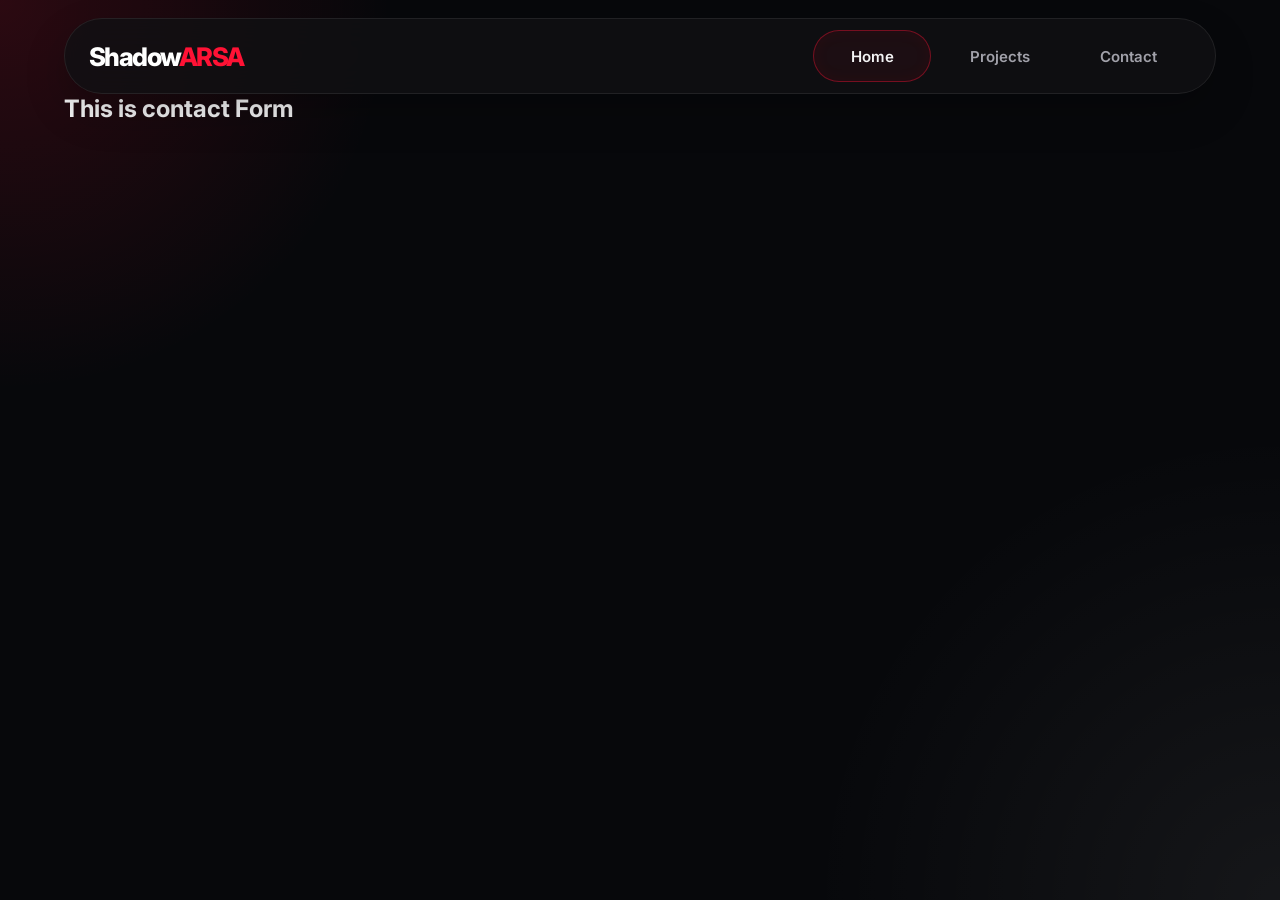
==== pages/contact.html @ 95776119 "will finish it today" ====
<!Doctype html>
<html lang="en">
  <head>
    <meta charset="UTF-8" />
    <meta name="viewport" content="width=device-width, initial-scale=1.0" />
    <meta name="description" content="ShadowARSA portfolio landing page" />
    <title>ShadowARSA</title>
    <link rel="icon" type="image/x-icon" href="../images/130658764" />
    <link rel="preconnect" href="https://fonts.googleapis.com" />
    <link rel="preconnect" href="https://fonts.gstatic.com" crossorigin />
    <link
      rel="stylesheet"
      href="https://cdnjs.cloudflare.com/ajax/libs/font-awesome/6.5.2/css/all.min.css"
      crossorigin="anonymous"
      referrerpolicy="no-referrer"
    />
    <link rel="stylesheet" href="projects.css" />
  </head>
  <body>
    <header class="navbar">
      <a href="#" class="logo">
        <span>Shadow<span class="red">ARSA</span></span>
      </a>

      <nav class="nav-links" aria-label="Main navigation">
        <a href="../index.html" class="nav-link active">
          <span>Home</span>
        </a>

        <a href="./projects.html" class="nav-link">
          <span>Projects</span>
        </a>

        <a href="./contact.html" class="nav-link">
          <span>Contact</span>
        </a>
      </nav>
    </header>
    <main>
        <section class="contact">
            <h1>This is contact Form</h1>
        </section>
    </main>
  </body>
  </html>
---- pages/projects.css ----
@import url("https://fonts.googleapis.com/css2?family=Inter:wght@400;500;600;700;800;900&family=Rock+Salt&display=swap");
:root {
  --bg: #07080b;
  --panel: rgba(17, 17, 19, 0.8);
  --panel-border: rgba(255, 255, 255, 0.08);
  --text: #f4f4f5;
  --muted: #a1a1aa;
  --soft: #d4d4d8;
  --accent: #ff1235;
  --accent-soft: rgba(255, 18, 53, 0.12);
  --shadow: rgba(0, 0, 0, 0.35);
}
*{
    margin: 0;
    padding: 0;
    box-sizing: border-box;
    font-family: "Rocky Salt", "Inter", sans-serif;
}
html {
  overflow: hidden;
}

body {
  min-height: 100vh;
  background:
    radial-gradient(
      circle at top left,
      rgba(255, 18, 53, 0.15),
      transparent 25%
    ),
    radial-gradient(
      circle at bottom right,
      rgba(255, 255, 255, 0.06),
      transparent 30%
    ),
    var(--bg);
  color: var(--text);
  font-family: "Rock Salt", "Segoe Print", cursive;
  padding: 18px 5% 40px;
}

img {
  display: block;
  max-width: 100%;
}

.navbar {
  width: min(1280px, 100%);
  height: 76px;
  margin: 0 auto;
  padding: 0 28px 0 24px;
  display: flex;
  align-items: center;
  justify-content: space-between;
  background: var(--panel);
  border: 1px solid var(--panel-border);
  border-radius: 999px;
  backdrop-filter: blur(18px);
  -webkit-backdrop-filter: blur(18px);
  box-shadow: 0 18px 40px rgba(0, 0, 0, 0.22);
  position: sticky;
  top: 12px;
  z-index: 10;
}

.logo {
  display: inline-flex;
  align-items: center;
  gap: 14px;
  color: #fff;
  text-decoration: none;
  font-size: clamp(1.2rem, 2vw, 1.7rem);
  font-weight: 800;
  letter-spacing: -0.06em;
  white-space: nowrap;
  font-family: "Rock Salt", "Segoe Print", cursive;
}

.red {
  color: var(--accent);
}

.logo-icon {
  width: 44px;
  height: 44px;
  display: flex;
  align-items: center;
  justify-content: center;
  border-radius: 50%;
  background: rgba(255, 18, 53, 0.12);
  border: 1px solid rgba(255, 18, 53, 0.25);
  color: var(--accent);
  font-size: 2rem;
  font-weight: 900;
  font-style: italic;
  font-family: "Rock Salt", cursive;
  box-shadow: 0 0 22px rgba(255, 18, 53, 0.2);
}

.nav-links {
  display: flex;
  align-items: center;
  justify-content: center;
  gap: 10px;
}

.nav-link {
  min-width: 118px;
  height: 52px;
  padding: 0 20px;
  display: inline-flex;
  align-items: center;
  justify-content: center;
  gap: 10px;
  border: 1px solid transparent;
  border-radius: 999px;
  color: var(--muted);
  text-decoration: none;
  font-size: 0.94rem;
  font-weight: 600;
  transition: all 0.3s ease;
  font-family: "Rock Salt", "Segoe Print", cursive;
}

.nav-link i {
  font-size: 0.88rem;
}

.nav-link.active,
.nav-link:hover {
  color: var(--text);
  border-color: rgba(255, 18, 53, 0.4);
  background: rgba(255, 18, 53, 0.06);
  box-shadow: inset 0 0 16px rgba(255, 18, 53, 0.05);
}

.nav-link.active i,
.nav-link:hover i {
  color: var(--accent);
}
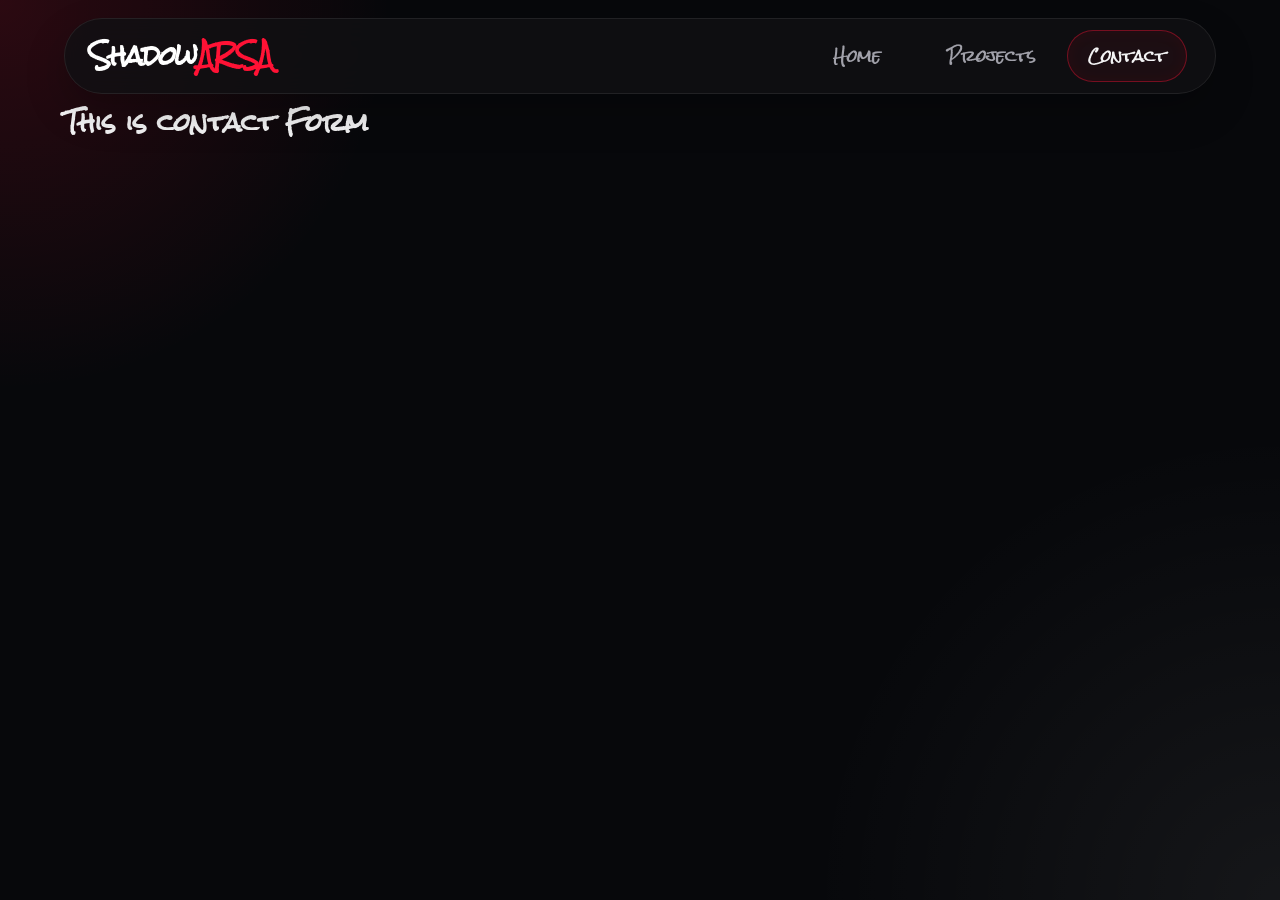
==== commit 6d2342ba: "making projects tab" ====
--- a/pages/contact.html
+++ b/pages/contact.html
@@ -14,7 +14,7 @@
       crossorigin="anonymous"
       referrerpolicy="no-referrer"
     />
-    <link rel="stylesheet" href="projects.css" />
+    <link rel="stylesheet" href="contact.css" />
   </head>
   <body>
     <header class="navbar">
@@ -23,7 +23,7 @@
       </a>
 
       <nav class="nav-links" aria-label="Main navigation">
-        <a href="../index.html" class="nav-link active">
+        <a href="../index.html" class="nav-link ">
           <span>Home</span>
         </a>
 
@@ -31,7 +31,7 @@
           <span>Projects</span>
         </a>
 
-        <a href="./contact.html" class="nav-link">
+        <a href="./contact.html" class="nav-link active">
           <span>Contact</span>
         </a>
       </nav>
--- a/pages/contact.css
+++ b/pages/contact.css
@@ -0,0 +1,140 @@
+@import url('https://fonts.googleapis.com/css2?family=Rock+Salt&display=swap');
+:root {
+  --bg: #07080b;
+  --panel: rgba(17, 17, 19, 0.8);
+  --panel-border: rgba(255, 255, 255, 0.08);
+  --text: #f4f4f5;
+  --muted: #a1a1aa;
+  --soft: #d4d4d8;
+  --accent: #ff1235;
+  --accent-soft: rgba(255, 18, 53, 0.12);
+  --shadow: rgba(0, 0, 0, 0.35);
+}
+*{
+    margin: 0;
+    padding: 0;
+    box-sizing: border-box;
+    font-family: "Rock Salt";
+}
+html {
+  overflow: hidden;
+}
+
+body {
+  min-height: 100vh;
+  background:
+    radial-gradient(
+      circle at top left,
+      rgba(255, 18, 53, 0.15),
+      transparent 25%
+    ),
+    radial-gradient(
+      circle at bottom right,
+      rgba(255, 255, 255, 0.06),
+      transparent 30%
+    ),
+    var(--bg);
+  color: var(--text);
+  font-family: "Rock Salt", "Segoe Print", cursive;
+  padding: 18px 5% 40px;
+}
+
+img {
+  display: block;
+  max-width: 100%;
+}
+
+.navbar {
+  width: min(1280px, 100%);
+  height: 76px;
+  margin: 0 auto;
+  padding: 0 28px 0 24px;
+  display: flex;
+  align-items: center;
+  justify-content: space-between;
+  background: var(--panel);
+  border: 1px solid var(--panel-border);
+  border-radius: 999px;
+  backdrop-filter: blur(18px);
+  -webkit-backdrop-filter: blur(18px);
+  box-shadow: 0 18px 40px rgba(0, 0, 0, 0.22);
+  position: sticky;
+  top: 12px;
+  z-index: 10;
+}
+
+.logo {
+  display: inline-flex;
+  align-items: center;
+  gap: 14px;
+  color: #fff;
+  text-decoration: none;
+  font-size: clamp(1.2rem, 2vw, 1.7rem);
+  font-weight: 800;
+  letter-spacing: -0.06em;
+  white-space: nowrap;
+  font-family: "Rock Salt", "Segoe Print", cursive;
+}
+
+.red {
+  color: var(--accent);
+}
+
+.logo-icon {
+  width: 44px;
+  height: 44px;
+  display: flex;
+  align-items: center;
+  justify-content: center;
+  border-radius: 50%;
+  background: rgba(255, 18, 53, 0.12);
+  border: 1px solid rgba(255, 18, 53, 0.25);
+  color: var(--accent);
+  font-size: 2rem;
+  font-weight: 900;
+  font-style: italic;
+  font-family: "Rock Salt", cursive;
+  box-shadow: 0 0 22px rgba(255, 18, 53, 0.2);
+}
+
+.nav-links {
+  display: flex;
+  align-items: center;
+  justify-content: center;
+  gap: 10px;
+}
+
+.nav-link {
+  min-width: 118px;
+  height: 52px;
+  padding: 0 20px;
+  display: inline-flex;
+  align-items: center;
+  justify-content: center;
+  gap: 10px;
+  border: 1px solid transparent;
+  border-radius: 999px;
+  color: var(--muted);
+  text-decoration: none;
+  font-size: 0.94rem;
+  font-weight: 600;
+  transition: all 0.3s ease;
+  font-family: "Rock Salt", "Segoe Print", cursive;
+}
+
+.nav-link i {
+  font-size: 0.88rem;
+}
+
+.nav-link.active,
+.nav-link:hover {
+  color: var(--text);
+  border-color: rgba(255, 18, 53, 0.4);
+  background: rgba(255, 18, 53, 0.06);
+  box-shadow: inset 0 0 16px rgba(255, 18, 53, 0.05);
+}
+
+.nav-link.active i,
+.nav-link:hover i {
+  color: var(--accent);
+}
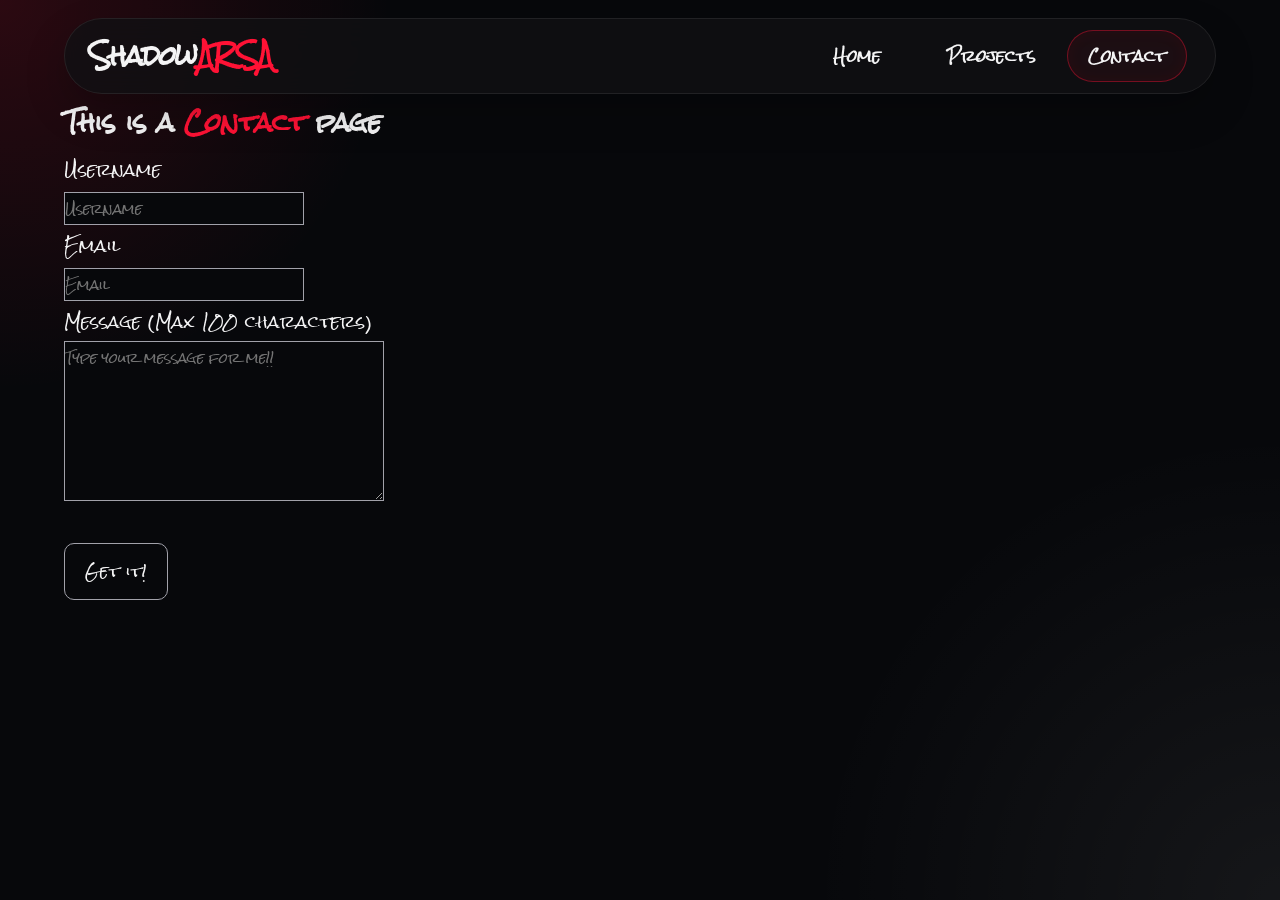
==== commit 3f919552: "completed the portfolio website" ====
--- a/pages/contact.html
+++ b/pages/contact.html
@@ -1,4 +1,4 @@
-<!Doctype html>
+<!doctype html>
 <html lang="en">
   <head>
     <meta charset="UTF-8" />
@@ -23,7 +23,7 @@
       </a>
 
       <nav class="nav-links" aria-label="Main navigation">
-        <a href="../index.html" class="nav-link ">
+        <a href="../index.html" class="nav-link">
           <span>Home</span>
         </a>
 
@@ -37,9 +37,22 @@
       </nav>
     </header>
     <main>
-        <section class="contact">
-            <h1>This is contact Form</h1>
-        </section>
+      <section class="contact">
+        <h2 class="contactHead">This is a <span>Contact</span> page </h2>
+        <form action="#">
+          <label for="text">Username</label><br>
+          <input type="text" name="text" id="textInput" placeholder="Username">
+          <br>
+          <label for="email">Email</label><br>
+          <input type="email" name="email" id="emailInput" placeholder="Email">
+          <br>
+          <label for="text">Message (Max 100 characters)</label><br>
+          <textarea name="text" id="textBox" maxlength="100" placeholder="Type your message for me!!"></textarea><br><br>
+          <a href="./thankyou.html" class="subBtn"
+              >Get it!</a
+            >
+        </form>
+      </section>
     </main>
   </body>
-  </html>+</html>
--- a/pages/contact.css
+++ b/pages/contact.css
@@ -1,4 +1,4 @@
-@import url('https://fonts.googleapis.com/css2?family=Rock+Salt&display=swap');
+@import url("https://fonts.googleapis.com/css2?family=Rock+Salt&display=swap");
 :root {
   --bg: #07080b;
   --panel: rgba(17, 17, 19, 0.8);
@@ -10,11 +10,12 @@
   --accent-soft: rgba(255, 18, 53, 0.12);
   --shadow: rgba(0, 0, 0, 0.35);
 }
-*{
-    margin: 0;
-    padding: 0;
-    box-sizing: border-box;
-    font-family: "Rock Salt";
+* {
+  margin: 0;
+  padding: 0;
+  box-sizing: border-box;
+  font-family: "Rock Salt";
+  color: var(--text);
 }
 html {
   overflow: hidden;
@@ -137,4 +138,46 @@
 .nav-link.active i,
 .nav-link:hover i {
   color: var(--accent);
+}
+.contactHead span {
+  color: var(--accent);
+}
+.emLink{
+  color: var(--text);
+  text-decoration: none;
+}
+#textBox{
+  width: 20rem;
+  height: 10rem;
+  background: var(--bg);
+  border: 1px solid var(--muted);  
+}
+.subBtn {
+  text-decoration: none;
+  color: var(--text);
+  border: 1px solid var(--muted);
+  font-size: 15px;
+  padding: 10px 20px;
+  border-radius: 10px;
+}
+.subBtn:hover {
+  color: var(--bg);
+  background: var(--text);
+  transition: 0.1s ease-in-out;
+}
+#textInput{
+  width: 15rem;
+  background: var(--bg);
+  border: 1px solid var(--muted); 
+}
+#emailInput{
+  width: 15rem;
+  background: var(--bg);
+  border: 1px solid var(--muted);  
+}
+#emailInput:focus,
+#textInput:focus,
+#textBox:focus{
+  outline: none; 
+  border: 1px solid #ff3333;
 }
